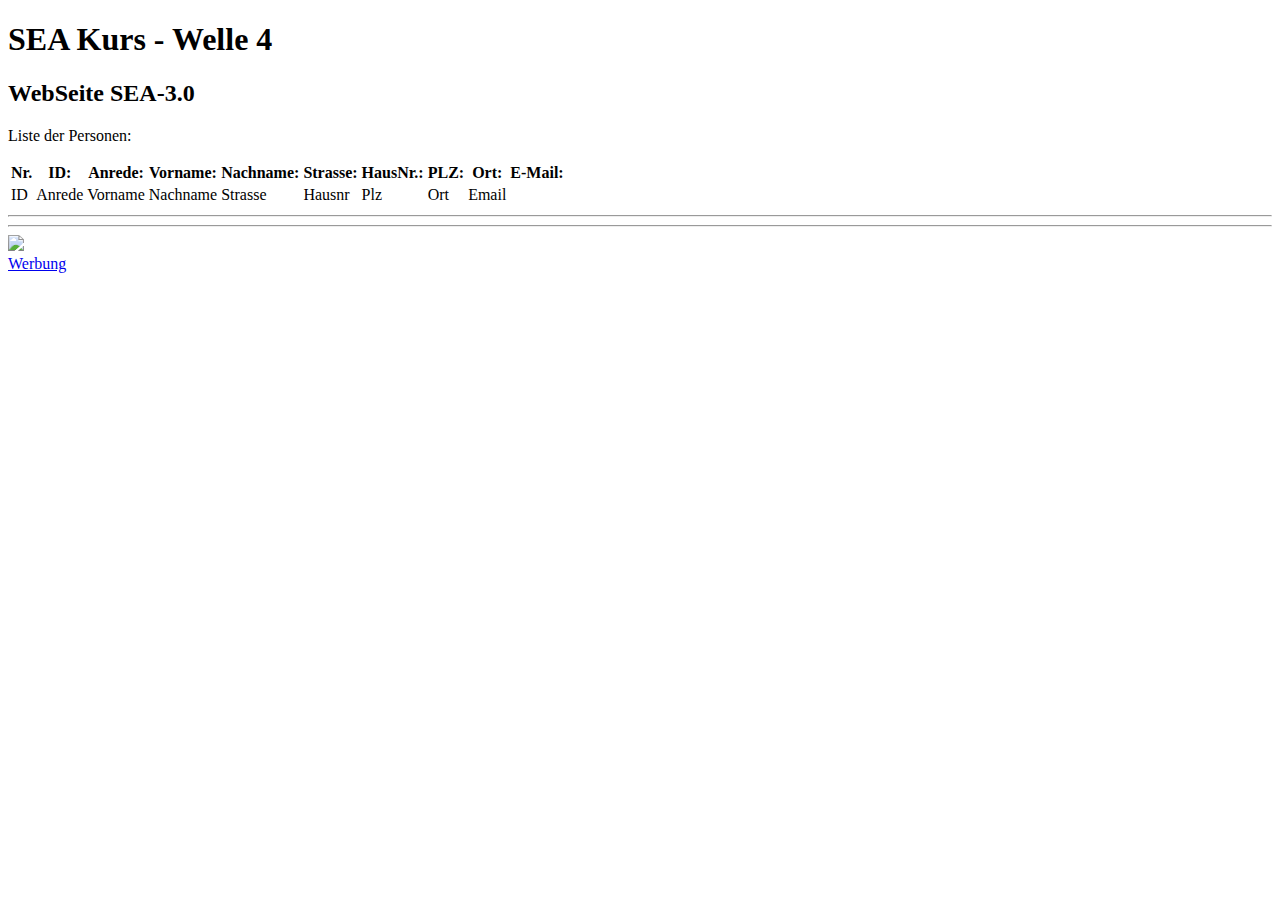
==== src/main/resources/templates/personen.html @ c8d0ba08 "SEA_3.0_202100618 Die komplette Woche." ====
<!DOCTYPE html>
<html lang='de' xmlns:th="http://www.thymeleaf.org">
<head>
<!-- <link rel="shortcut icon" type="image/x-icon" href="images/favicon.ico"> -->
	<link rel="icon" type="image/png" sizes="16x16" href="/images/favicon-16x16.png">
	<link rel="icon" type="image/png" sizes="32x32" href="/images/favicon-32x32.png">
	<link rel="icon" type="image/png" sizes="48x48" href="/images/favicon-48x48.png">
	<link rel="icon" type="image/png" sizes="96x96" href="/images/favicon-96x96.png">
	<link rel="icon" type="image/png" sizes="192x192" href="/images/android-chrome-192x192.png">
	<!--  <link rel="stylesheet" href="css/normalize.css"> -->
	<!--  <link rel="stylesheet" href="css/skeleton.css"> -->
	<!--  <link href="css/bootstrap.min.css" rel="stylesheet"> -->
	<link rel="stylesheet" href="css/mycss.css">
	<meta charset="UTF-8">
	<meta name="viewport" content="width=device-width, initial-scale=1.0">
	<title>SEA Kurs - Personen</title>
	<script src="javaScript/myscript.js" type="module"></script>
</head>
<body>
	<h1>SEA Kurs - Welle 4</h1>
	<h2>WebSeite SEA-3.0</h2>
	<p>Liste der Personen:</p>
	<table class="table table-dark" id="tid001">
		<thead>
			<tr>
				<th scope="col">Nr.</th>
				<th scope="col">ID:</th>
<!-- 			<th scope="col">Bild:</th> -->
				<th scope="col">Anrede:</th>
				<th scope="col">Vorname:</th>
				<th scope="col">Nachname:</th>
				<th scope="col">Strasse:</th>
				<th scope="col">HausNr.:</th>
				<th scope="col">PLZ:</th>
				<th scope="col">Ort:</th>
				<th scope="col">E-Mail:</th>
			</tr>
		</thead>
		<tbody>
			<tbody>
				<tr th:each="person : ${personenList}">
					<td th:text="${person.id}">ID</td>
					<td th:text="${person.anrede}">Anrede</td>
					<td th:text="${person.vorname}">Vorname</td>
					<td th:text="${person.nachname}">Nachname</td>
					<td th:text="${person.str}">Strasse</td>			
					<td th:text="${person.hausnr}">Hausnr</td>	
					<td th:text="${person.plz}">Plz</td>	
					<td th:text="${person.ort}">Ort</td>	
					<td th:text="${person.email}">Email</td>	
				</tr>
			</tbody>
	</table>
	<hr>
	<hr>
	<footer>
	  	<img src="images/telekom.png"> <!-- "https://www.telekom.com/de"> -->
	</footer>
		<a href="https://www.telekom.com/de" id="id4711">
		<botton>Werbung</botton>	
		</a>

</body>
</html>
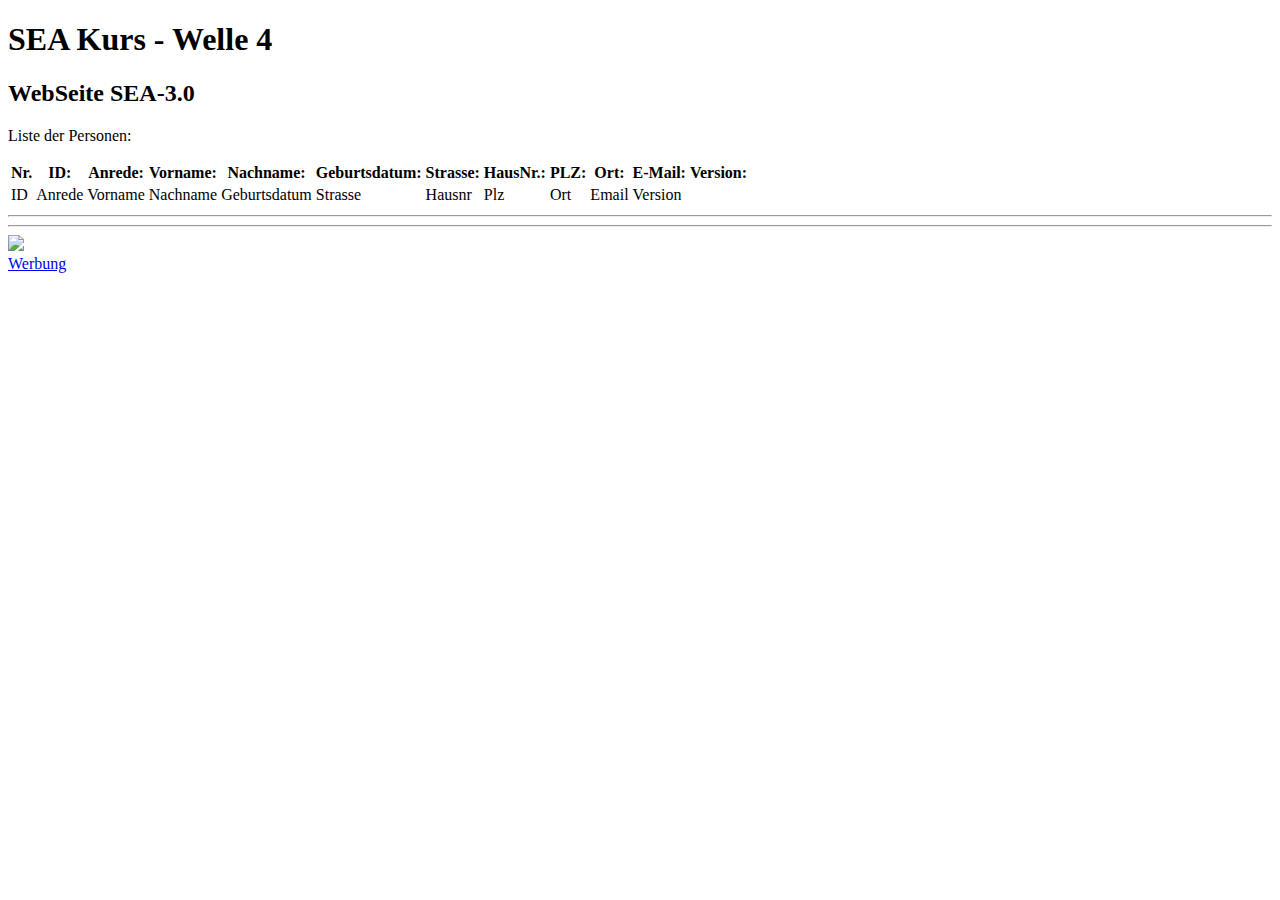
==== commit c1f1db42: "SEA_3.0_202100623 Update/ Versionierung eingebaut" ====
--- a/src/main/resources/templates/personen.html
+++ b/src/main/resources/templates/personen.html
@@ -29,11 +29,13 @@
 				<th scope="col">Anrede:</th>
 				<th scope="col">Vorname:</th>
 				<th scope="col">Nachname:</th>
+				<th scope="col">Geburtsdatum:</th>
 				<th scope="col">Strasse:</th>
 				<th scope="col">HausNr.:</th>
 				<th scope="col">PLZ:</th>
 				<th scope="col">Ort:</th>
 				<th scope="col">E-Mail:</th>
+				<th scope="col">Version:</th>
 			</tr>
 		</thead>
 		<tbody>
@@ -43,11 +45,13 @@
 					<td th:text="${person.anrede}">Anrede</td>
 					<td th:text="${person.vorname}">Vorname</td>
 					<td th:text="${person.nachname}">Nachname</td>
+					<td th:text="${person.bday}">Geburtsdatum</td>
 					<td th:text="${person.str}">Strasse</td>			
 					<td th:text="${person.hausnr}">Hausnr</td>	
 					<td th:text="${person.plz}">Plz</td>	
 					<td th:text="${person.ort}">Ort</td>	
-					<td th:text="${person.email}">Email</td>	
+					<td th:text="${person.email}">Email</td>
+					<td th:text="${person.version}">Version</td>	
 				</tr>
 			</tbody>
 	</table>
